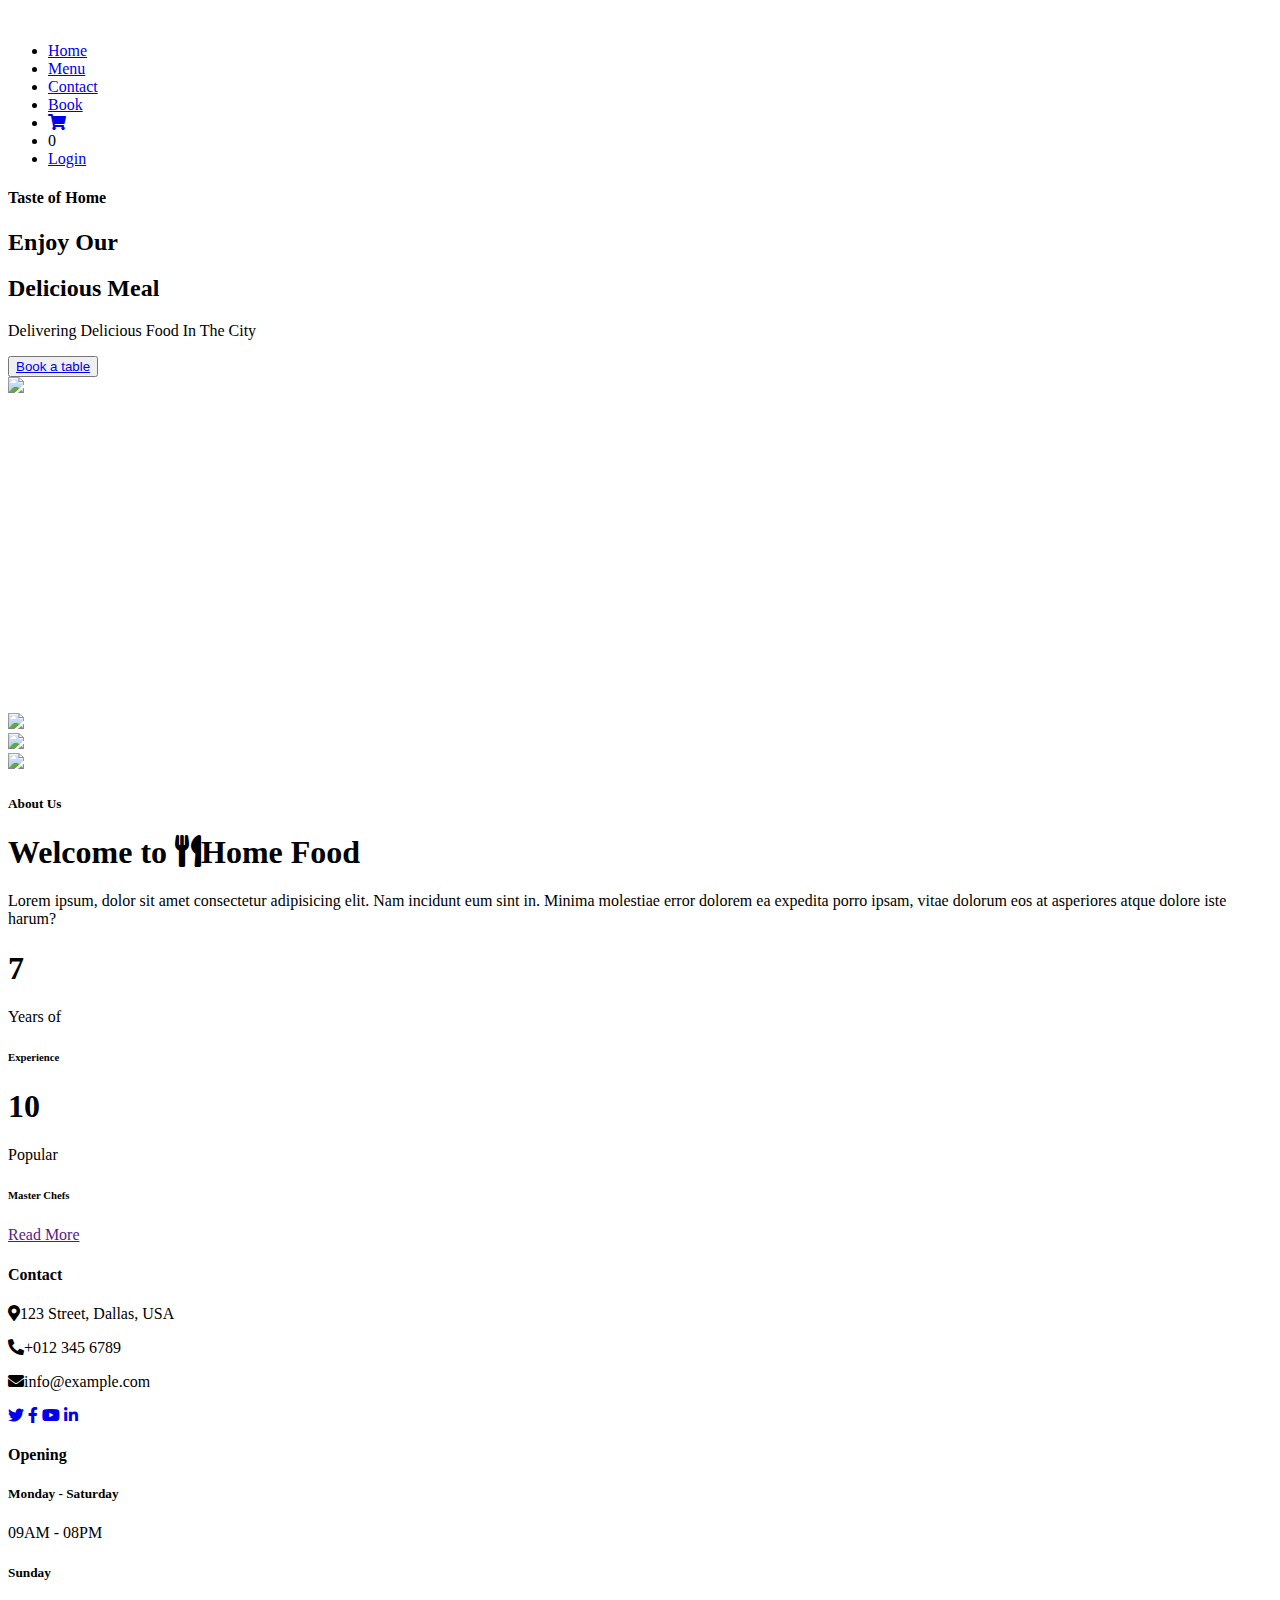
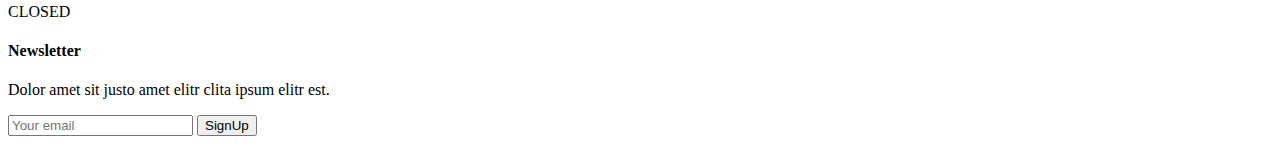
==== src/main/resources/templates/index.html @ 4c1691e4 "first commit" ====
<!DOCTYPE html>
<html lang="en">
<head>
    <meta charset="UTF-8">
    <meta name="viewport" content="width=device-width, initial-scale=1.0">
    <title>Home Food Capstone Project</title>
    <link rel="stylesheet" href="../css/style.css">
    <link rel="stylesheet" href="https://use.fontawesome.com/releases/v5.15.4/css/all.css"/>

    <!-- Favicon -->
    <link href="../img/favicon.ico" rel="icon">

    <!-- Google Web Fonts -->
    <link rel="preconnect" href="https://fonts.googleapis.com">
    <link rel="preconnect" href="https://fonts.gstatic.com" crossorigin>
    <link href="https://fonts.googleapis.com/css2?family=Heebo:wght@400;500;600&family=Nunito:wght@600;700;800&family=Pacifico&display=swap" rel="stylesheet">

    <!-- Icon Font Stylesheet -->
    <link href="https://cdnjs.cloudflare.com/ajax/libs/font-awesome/5.10.0/css/all.min.css" rel="stylesheet">
    <link href="https://cdn.jsdelivr.net/npm/bootstrap-icons@1.4.1/font/bootstrap-icons.css" rel="stylesheet">

    <!-- Libraries Stylesheet -->
    <link href="../lib/animate/animate.min.css" rel="stylesheet">
    <link href="../lib/owlcarousel/assets/owl.carousel.min.css" rel="stylesheet">
    <link href="../lib/tempusdominus/css/tempusdominus-bootstrap-4.min.css" rel="stylesheet" />

    <!-- Customized Bootstrap Stylesheet -->
    <link href="../css/bootstrap.min.css" rel="stylesheet">

</head>
<body>
    <div class="container-xxl bg-white p-0">
        <!-- Spinner Start -->
        <!--
        <div id="spinner" class="show bg-white position-fixed translate-middle w-100 vh-100 top-50 start-50 d-flex align-items-center justify-content-center">
            <div class="spinner-border text-primary" style="width: 3rem; height: 3rem;" role="status">
                <span class="sr-only">Loading...</span>
            </div>
        </div>
        -->
        <!-- Spinner End -->
        
        <!-- Navbar -->
        <div id="header">
            <a href="index"><img src="../img/logo.png" class="logo" alt="" width="100px"></a>
            <nav>
            <ul id ="navbar">
                    <li><a class="nav_link" href="index">Home</a></li>
                    <li><a class="nav_link" href="menu">Menu</a></li>
                    <li><a class="nav_link" href="contact">Contact</a></li>
                    <li><a class="nav_link" href="book">Book</a></li>
                    <li><a class="nav_link" href="cart"><i class="fas fa-shopping-cart"></i></a></li>
                    <li><div class="cart-count">0</div></li>
                    <li class="btn-cta"><a href="login"><span>Login</span></a></li>
            </ul>
            </nav>           
        </div>
        <!-- Main Section-->
        <div id="main">
            <h4>Taste of Home</h4>
            <h2>Enjoy Our</h2>
            <h2>Delicious Meal</h2>
            <p>Delivering Delicious Food In The City</p>
            <button><a href="#">Book a table</a></button>
        </div>

        <!-- About Start -->
        <div class="container-xxl py-5">
            <div class="container">
                <div class="row g-5 align-items-center">
                    <div class="col-lg-6">
                        <div class="row g-3">
                            <div class="col-6 text-start">
                                <img class="img-fluid rounded w-100 wow zoomIn" data-wow-delay="0.1s" src="../img/about-1.jpg">
                            </div>
                            <div class="col-6 text-start">
                                <img class="img-fluid rounded w-75 wow zoomIn" data-wow-delay="0.3s" src="../img/about-2.jpg" style="margin-top: 25%;">
                            </div>
                            <div class="col-6 text-end">
                                <img class="img-fluid rounded w-75 wow zoomIn" data-wow-delay="0.5s" src="../img/about-3.jpg">
                            </div>
                            <div class="col-6 text-end">
                                <img class="img-fluid rounded w-100 wow zoomIn" data-wow-delay="0.7s" src="../img/about-4.jpg">
                            </div>
                        </div>
                    </div>
                    <div class="col-lg-6">
                        <h5 class="section-title ff-secondary text-start text-primary fw-normal">About Us</h5>
                        <h1 class="mb-4">Welcome to <i class="fa fa-utensils text-primary me-2"></i>Home Food</h1>
                        <p class="mb-4">Lorem ipsum, dolor sit amet consectetur adipisicing elit. Nam incidunt eum sint in. Minima molestiae error dolorem ea expedita porro ipsam, vitae dolorum eos at asperiores atque dolore iste harum?</p>
                        <div class="row g-4 mb-4">
                            <div class="col-sm-6">
                                <div class="d-flex align-items-center border-start border-5 border-primary px-3">
                                    <h1 class="flex-shrink-0 display-5 text-primary mb-0" data-toggle="counter-up">7</h1>
                                    <div class="ps-4">
                                        <p class="mb-0">Years of</p>
                                        <h6 class="text-uppercase mb-0">Experience</h6>
                                    </div>
                                </div>
                            </div>
                            <div class="col-sm-6">
                                <div class="d-flex align-items-center border-start border-5 border-primary px-3">
                                    <h1 class="flex-shrink-0 display-5 text-primary mb-0" data-toggle="counter-up">10</h1>
                                    <div class="ps-4">
                                        <p class="mb-0">Popular</p>
                                        <h6 class="text-uppercase mb-0">Master Chefs</h6>
                                    </div>
                                </div>
                            </div>
                        </div>
                        <a class="btn btn-primary py-3 px-5 mt-2" href="">Read More</a>
                    </div>
                </div>
            </div>
        </div>
        <!-- About End -->
    
        <!-- Footer Start -->
        <div class="container-fluid bg-dark text-light footer pt-5 mt-5 wow fadeIn" data-wow-delay="0.1s">
            <div class="container py-5">
                <div class="row g-5">
                    <div class="col-lg-5 col-md-7">
                        <h4 class="section-title ff-secondary text-start text-primary fw-normal mb-4">Contact</h4>
                        <p class="mb-2"><i class="fa fa-map-marker-alt me-3"></i>123 Street, Dallas, USA</p>
                        <p class="mb-2"><i class="fa fa-phone-alt me-3"></i>+012 345 6789</p>
                        <p class="mb-2"><i class="fa fa-envelope me-3"></i>info@example.com</p>
                        <div class="d-flex pt-2">
                            <a class="btn btn-outline-light btn-social" href="#row g-5"><i class="fab fa-twitter"></i></a>
                            <a class="btn btn-outline-light btn-social" href="#row g-5"><i class="fab fa-facebook-f"></i></a>
                            <a class="btn btn-outline-light btn-social" href="#row g-5"><i class="fab fa-youtube"></i></a>
                            <a class="btn btn-outline-light btn-social" href="#row g-5"><i class="fab fa-linkedin-in"></i></a>
                        </div>
                    </div>
                    <div class="col-lg-4 col-md-7">
                        <h4 class="section-title ff-secondary text-start text-primary fw-normal mb-4">Opening</h4>
                        <h5 class="text-light fw-normal">Monday - Saturday</h5>
                        <p>09AM - 08PM</p>
                        <h5 class="text-light fw-normal">Sunday</h5>
                        <p>CLOSED</p>
                    </div>
                    <div class="col-lg-3 col-md-7">
                        <h4 class="section-title ff-secondary text-start text-primary fw-normal mb-4">Newsletter</h4>
                        <p>Dolor amet sit justo amet elitr clita ipsum elitr est.</p>
                        <div class="position-relative mx-auto" style="max-width: 400px;">
                            <input class="form-control border-primary w-100 py-3 ps-4 pe-5" type="text" placeholder="Your email">
                            <button type="button" class="btn btn-primary py-2 position-absolute top-0 end-0 mt-2 me-2">SignUp</button>
                        </div>
                    </div>
                </div>
            </div>
        </div>
        <!-- Footer End -->

        <!-- Back to Top -->
        <a href="#" class="btn btn-lg btn-primary btn-lg-square back-to-top" style="display: none;"><i class="bi bi-arrow-up"></i></a>
    </div>
    <!-- JavaScript Libraries -->
    <script src="https://code.jquery.com/jquery-3.4.1.min.js"></script>
    <script src="https://cdn.jsdelivr.net/npm/bootstrap@5.0.0/dist/js/bootstrap.bundle.min.js"></script>
    <script src="../lib/wow/wow.min.js"></script>
    <script src="../lib/easing/easing.min.js"></script>
    <script src="../lib/waypoints/waypoints.min.js"></script>
    <script src="../lib/counterup/counterup.min.js"></script>
    <script src="../lib/owlcarousel/owl.carousel.min.js"></script>
    <script src="../lib/tempusdominus/js/moment.min.js"></script>
    <script src="../lib/tempusdominus/js/moment-timezone.min.js"></script>
    <script src="../lib/tempusdominus/js/tempusdominus-bootstrap-4.min.js"></script>
    
    <script src="../js/script.js"></script>
</body>
</html>
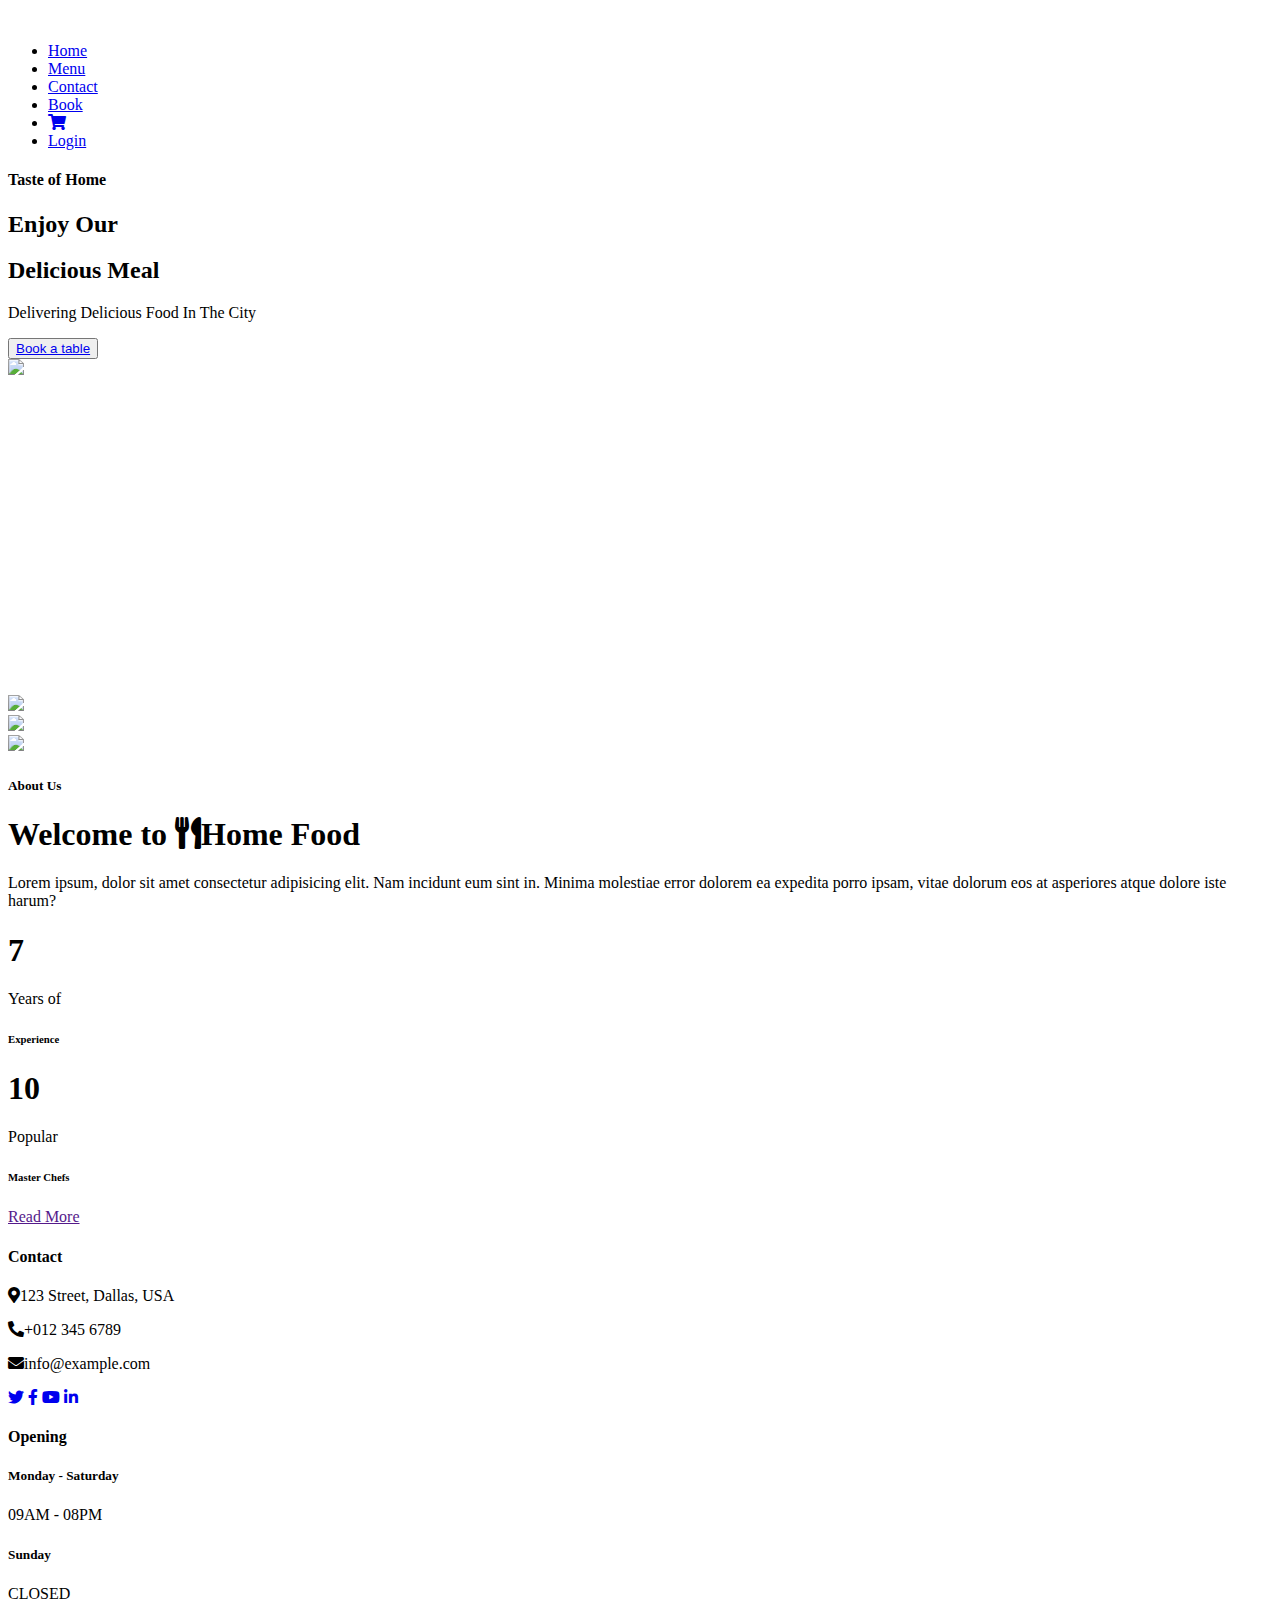
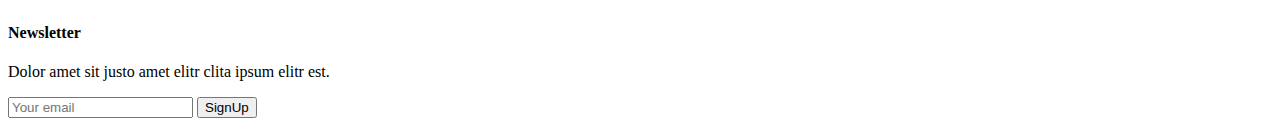
==== commit 7db6f779: "Yongkon Hahn HomeFood CaseStudy" ====
--- a/src/main/resources/templates/index.html
+++ b/src/main/resources/templates/index.html
@@ -50,7 +50,6 @@
                     <li><a class="nav_link" href="contact">Contact</a></li>
                     <li><a class="nav_link" href="book">Book</a></li>
                     <li><a class="nav_link" href="cart"><i class="fas fa-shopping-cart"></i></a></li>
-                    <li><div class="cart-count">0</div></li>
                     <li class="btn-cta"><a href="login"><span>Login</span></a></li>
             </ul>
             </nav>           
@@ -74,13 +73,13 @@
                                 <img class="img-fluid rounded w-100 wow zoomIn" data-wow-delay="0.1s" src="../img/about-1.jpg">
                             </div>
                             <div class="col-6 text-start">
-                                <img class="img-fluid rounded w-75 wow zoomIn" data-wow-delay="0.3s" src="../img/about-2.jpg" style="margin-top: 25%;">
+                                <img class="img-fluid rounded w-75 wow zoomIn" data-wow-delay="0.2s" src="../img/about-2.jpg" style="margin-top: 25%;">
                             </div>
                             <div class="col-6 text-end">
-                                <img class="img-fluid rounded w-75 wow zoomIn" data-wow-delay="0.5s" src="../img/about-3.jpg">
+                                <img class="img-fluid rounded w-75 wow zoomIn" data-wow-delay="0.3s" src="../img/about-3.jpg">
                             </div>
                             <div class="col-6 text-end">
-                                <img class="img-fluid rounded w-100 wow zoomIn" data-wow-delay="0.7s" src="../img/about-4.jpg">
+                                <img class="img-fluid rounded w-100 wow zoomIn" data-wow-delay="0.4s" src="../img/about-4.jpg">
                             </div>
                         </div>
                     </div>
@@ -167,5 +166,6 @@
     <script src="../lib/tempusdominus/js/tempusdominus-bootstrap-4.min.js"></script>
     
     <script src="../js/script.js"></script>
+
 </body>
 </html>